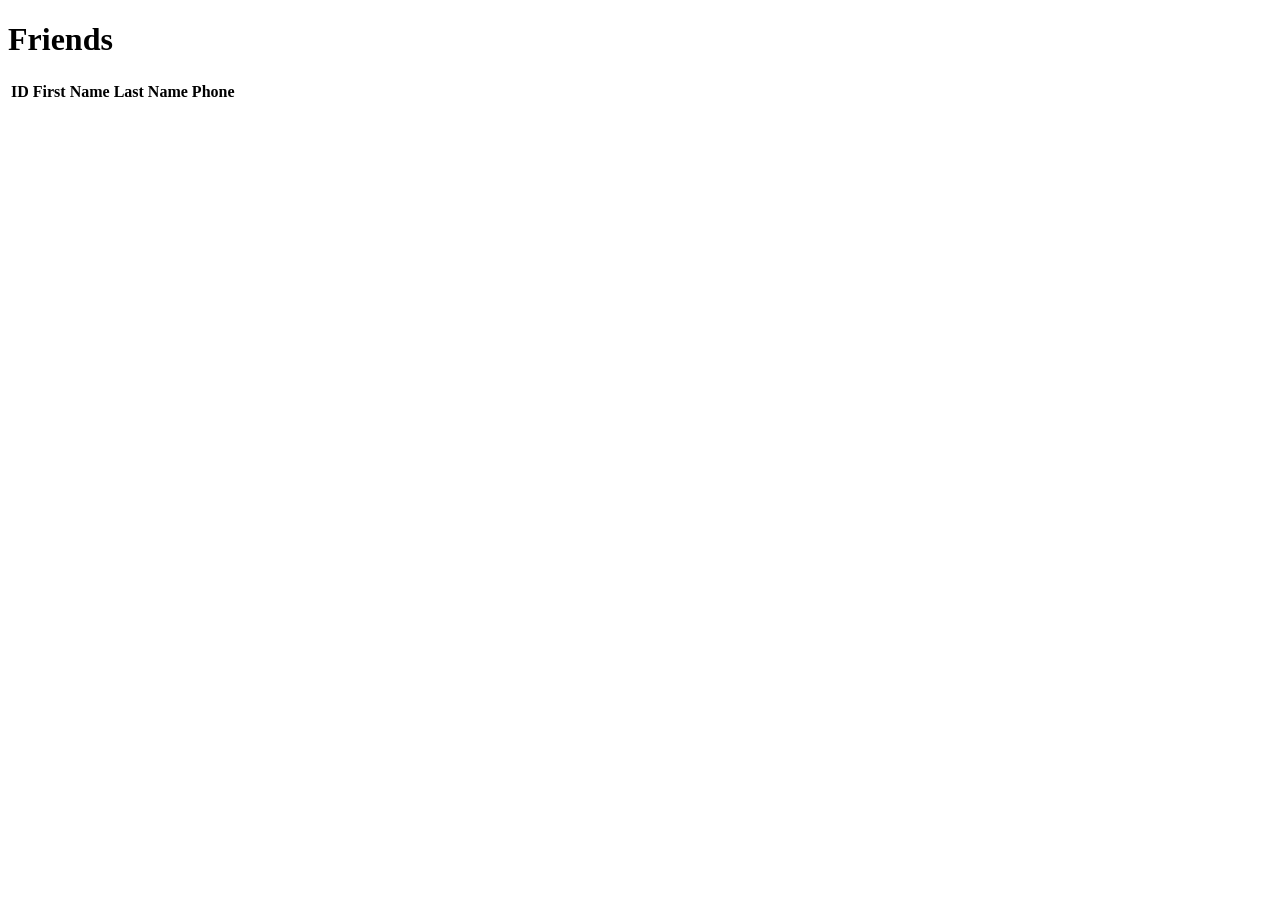
==== index.html @ a589c9b5 "Testing" ====
<!DOCTYPE html>
<html lang="en">
<head>
  <meta charset="UTF-8" />
  <meta name="viewport" content="width=device-width, initial-scale=1.0" />
  <link rel= "style sheet" href= "style.css">
  <title>Friends Viewer</title>
</head>
<body>
  <h1>Friends</h1>

  <div class="controls">
    <!-- Add Buttons and Text Input here-->
  </div>

  <div id="message" class="message"></div>

  <table id="friendsTable">
    <thead>
      <tr>
        <th>ID</th>
        <th>First Name</th>
        <th>Last Name</th>
        <th>Phone</th>
      </tr>
    </thead>
    <tbody>
    </tbody>
  </table>

  <script>
    const API_URL = "https://friends-node-01-47e26a48b0b0.herokuapp.com/friends";

  </script>
</body>
</html>
---- style.css ----
body {
      font-family: Arial, sans-serif;
      margin: 2rem;
    }

    h1 {
      margin-bottom: 1rem;
    }

    .controls {
      display: flex;
      gap: 1rem;
      align-items: center;
      flex-wrap: wrap;
      margin-bottom: 1rem;
    }

    input[type="number"] {
      padding: 0.5rem;
      width: 120px;
    }

    button {
      padding: 0.5rem 1rem;
      cursor: pointer;
    }

    table {
      border-collapse: collapse;
      width: 100%;
      margin-top: 1rem;
    }

    th, td {
      border: 1px solid #ccc;
      padding: 0.6rem;
      text-align: left;
    }

    th {
      background-color: #f4f4f4;
    }

    .message {
      margin-top: 1rem;
      font-weight: bold;
    }
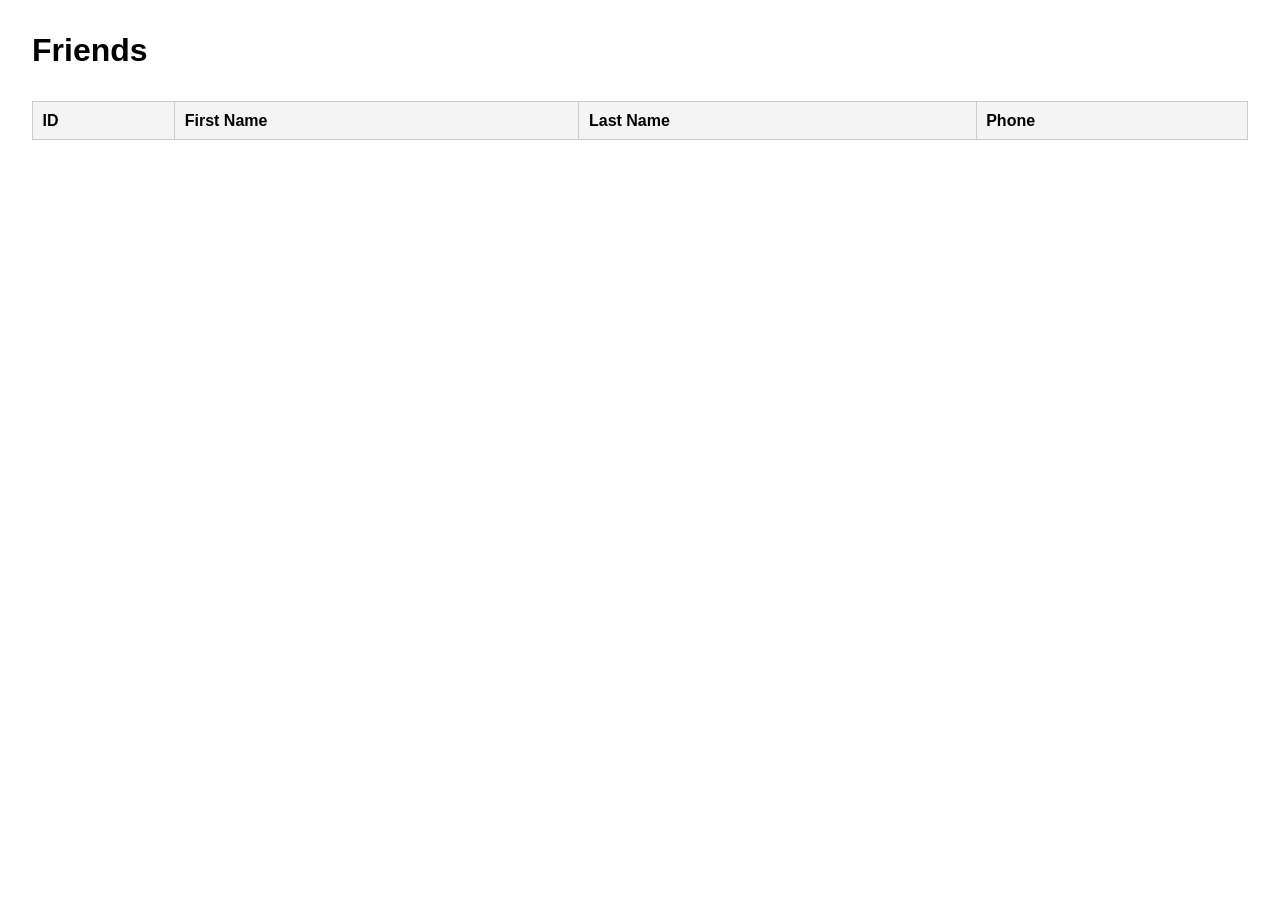
==== commit 259a5041: "Testing" ====
--- a/index.html
+++ b/index.html
@@ -3,7 +3,7 @@
 <head>
   <meta charset="UTF-8" />
   <meta name="viewport" content="width=device-width, initial-scale=1.0" />
-  <link rel= "style sheet" href= "style.css">
+  <link rel= "stylesheet" href= "style.css">
   <title>Friends Viewer</title>
 </head>
 <body>
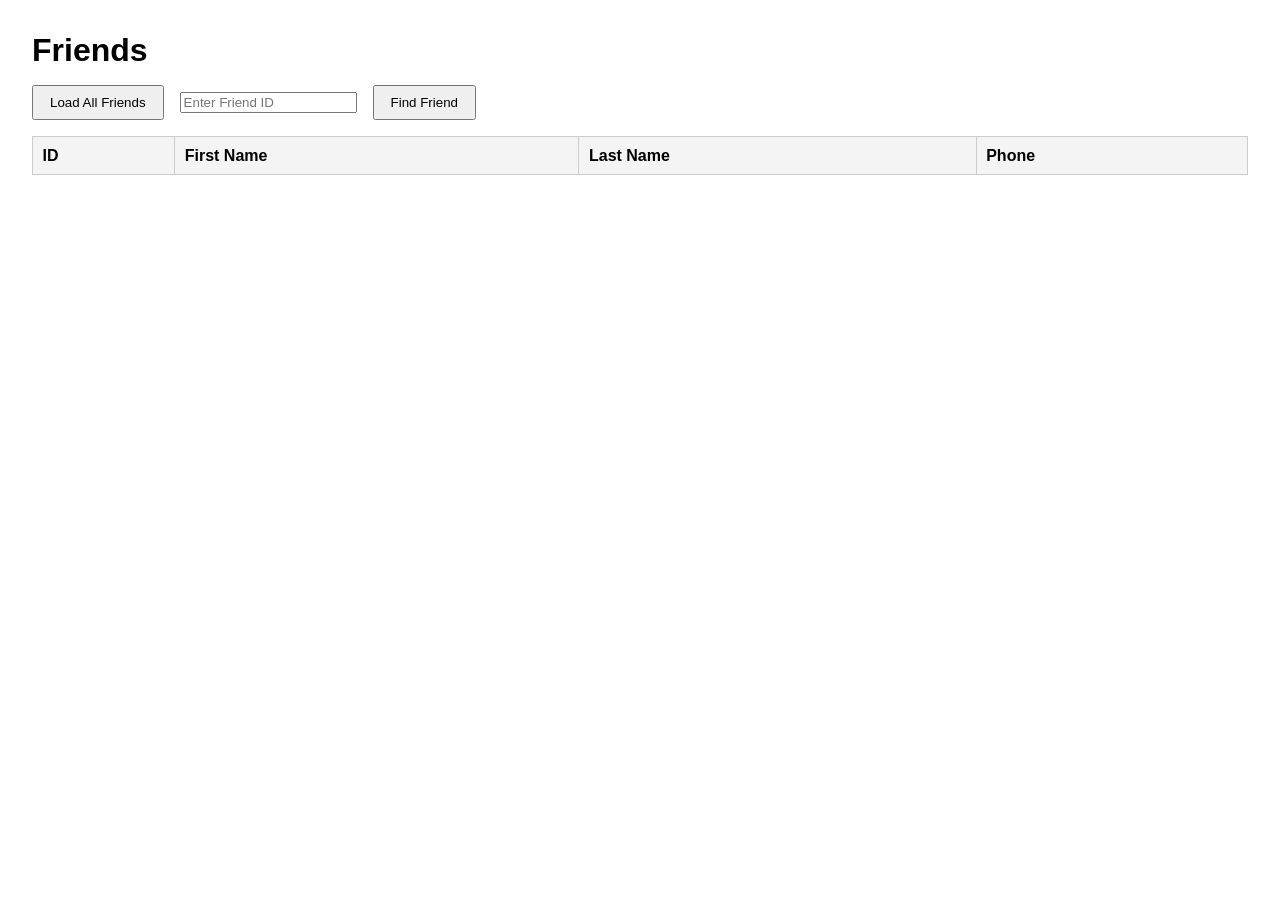
==== commit e4bcb31f: "Testing" ====
--- a/index.html
+++ b/index.html
@@ -3,14 +3,23 @@
 <head>
   <meta charset="UTF-8" />
   <meta name="viewport" content="width=device-width, initial-scale=1.0" />
-  <link rel= "stylesheet" href= "style.css">
+  <link rel="stylesheet" href="style.css">
   <title>Friends Viewer</title>
 </head>
 <body>
   <h1>Friends</h1>
 
   <div class="controls">
-    <!-- Add Buttons and Text Input here-->
+    <!-- MISSING HTML ADDED HERE -->
+    <button id="LoadAllBtn">Load All Friends</button>
+
+    <input 
+      type="text" 
+      id="friendId" 
+      placeholder="Enter Friend ID" 
+    />
+
+    <button id="findBtn">Find Friend</button>
   </div>
 
   <div id="message" class="message"></div>
@@ -24,13 +33,97 @@
         <th>Phone</th>
       </tr>
     </thead>
-    <tbody>
-    </tbody>
+    <tbody></tbody>
   </table>
 
   <script>
     const API_URL = "https://friends-node-01-47e26a48b0b0.herokuapp.com/friends";
 
+    const loadAllBtn = document.getElementById("LoadAllBtn");
+    const findBtn = document.getElementById("findBtn");
+    const friendIdInput = document.getElementById("friendId");
+    const tableBody = document.querySelector("#friendsTable tbody");
+    const messageDiv = document.getElementById("message");
+
+    function clearTable() {
+      tableBody.innerHTML = "";
+    }
+
+    function showMessage(message) {
+      messageDiv.textContent = message;
+    }
+
+    function addFriendRow(friend) {
+      const row = document.createElement("tr");
+
+      row.innerHTML = `
+        <td>${friend.id}</td>
+        <td>${friend.firstName}</td>
+        <td>${friend.lastName}</td>
+        <td>${friend.phone}</td>
+      `;
+
+      tableBody.appendChild(row);
+    }
+
+    async function loadAllFriends() {
+      clearTable();
+      showMessage("Loading all friends...");
+
+      try {
+        const response = await fetch(API_URL);
+
+        if (!response.ok) {
+          throw new Error(`HTTP error: ${response.status}`);
+        }
+
+        const friends = await response.json();
+
+        if (!Array.isArray(friends) || friends.length === 0) {
+          showMessage("No friends found.");
+          return;
+        }
+
+        friends.forEach(addFriendRow);
+        showMessage(`Loaded ${friends.length} friends.`);
+      } catch (error) {
+        showMessage(`Error loading friends: ${error.message}`);
+      }
+    }
+
+    async function findFriend() {
+      const id = friendIdInput.value.trim();
+
+      if (id === "") {
+        loadAllFriends();
+        return;
+      }
+
+      clearTable();
+      showMessage(`Looking for friend with ID ${id}...`);
+
+      try {
+        const response = await fetch(`${API_URL}/${id}`);
+
+        if (response.status === 404) {
+          showMessage(`Friend with ID ${id} was not found.`);
+          return;
+        }
+
+        if (!response.ok) {
+          throw new Error(`HTTP error: ${response.status}`);
+        }
+
+        const friend = await response.json();
+        addFriendRow(friend);
+        showMessage(`Found friend with ID ${id}.`);
+      } catch (error) {
+        showMessage(`Error finding friend: ${error.message}`);
+      }
+    }
+
+    loadAllBtn.addEventListener("click", loadAllFriends);
+    findBtn.addEventListener("click", findFriend);
   </script>
 </body>
 </html>
